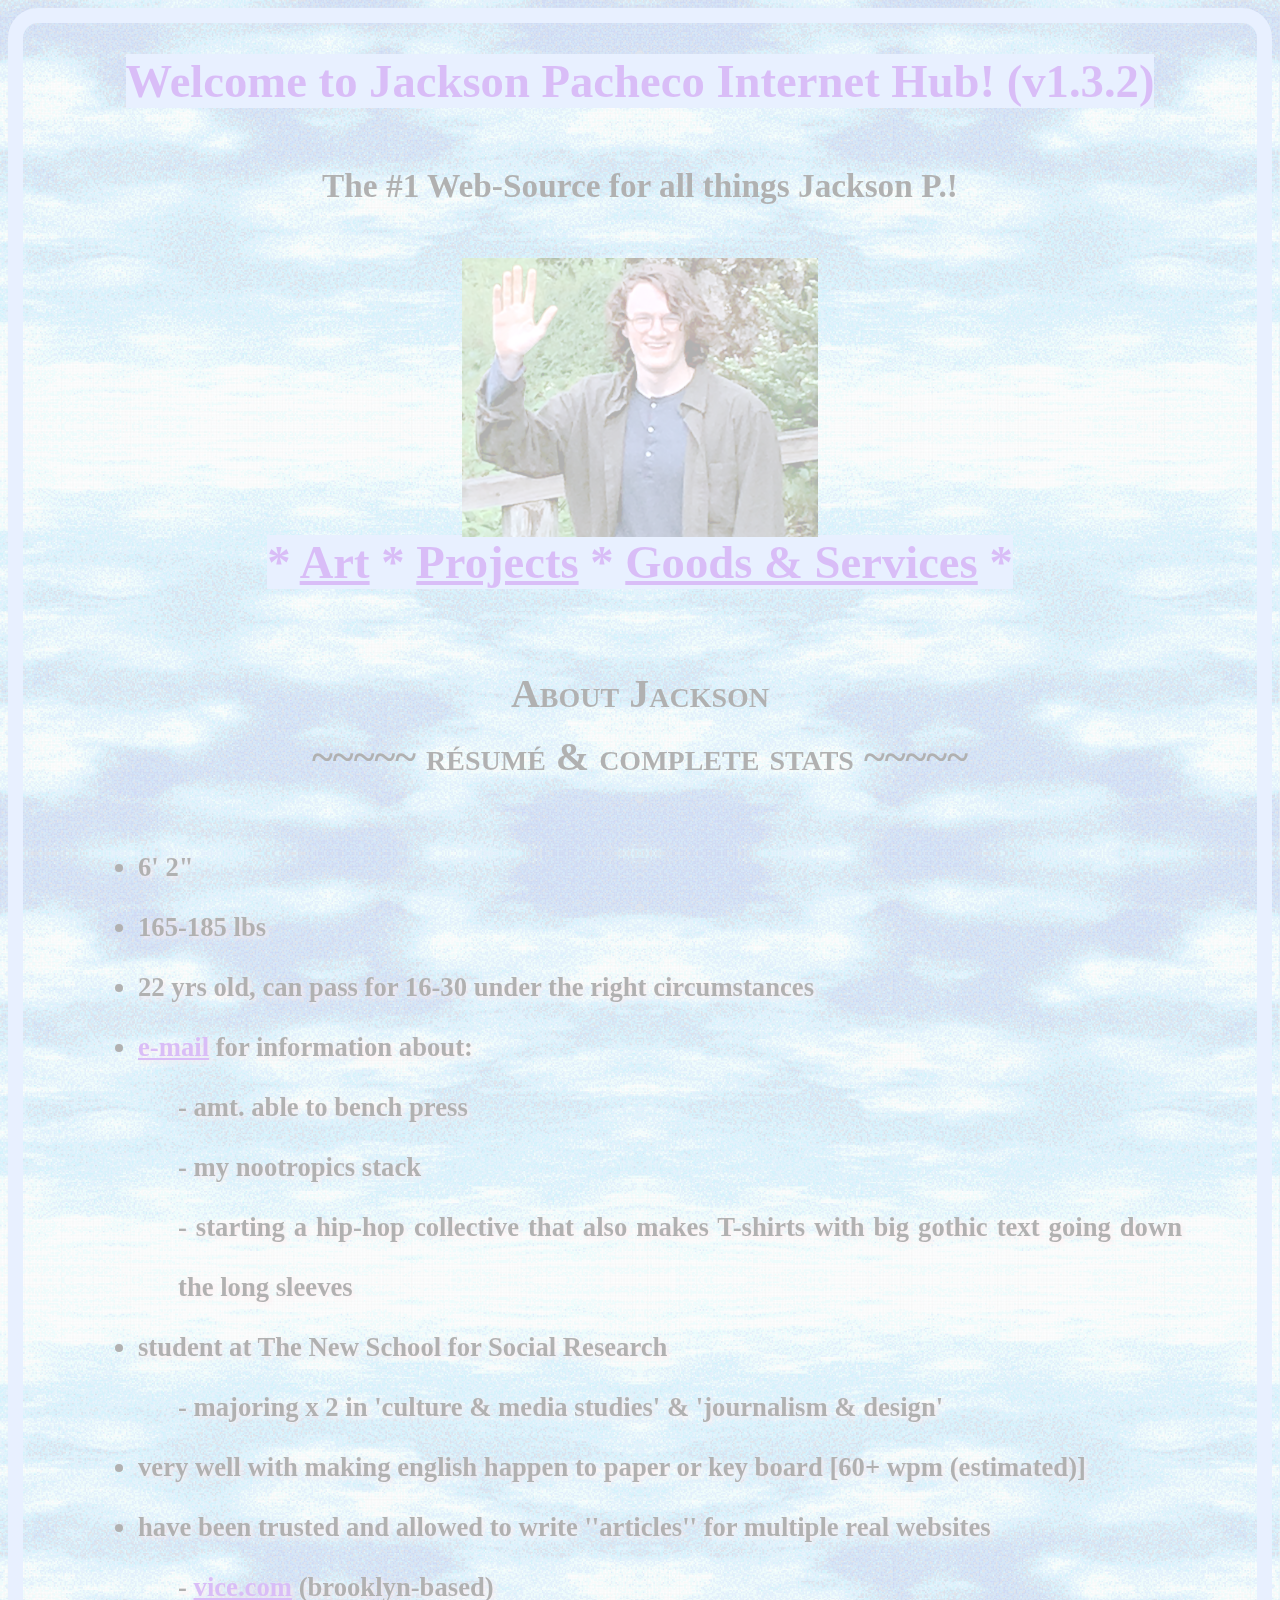
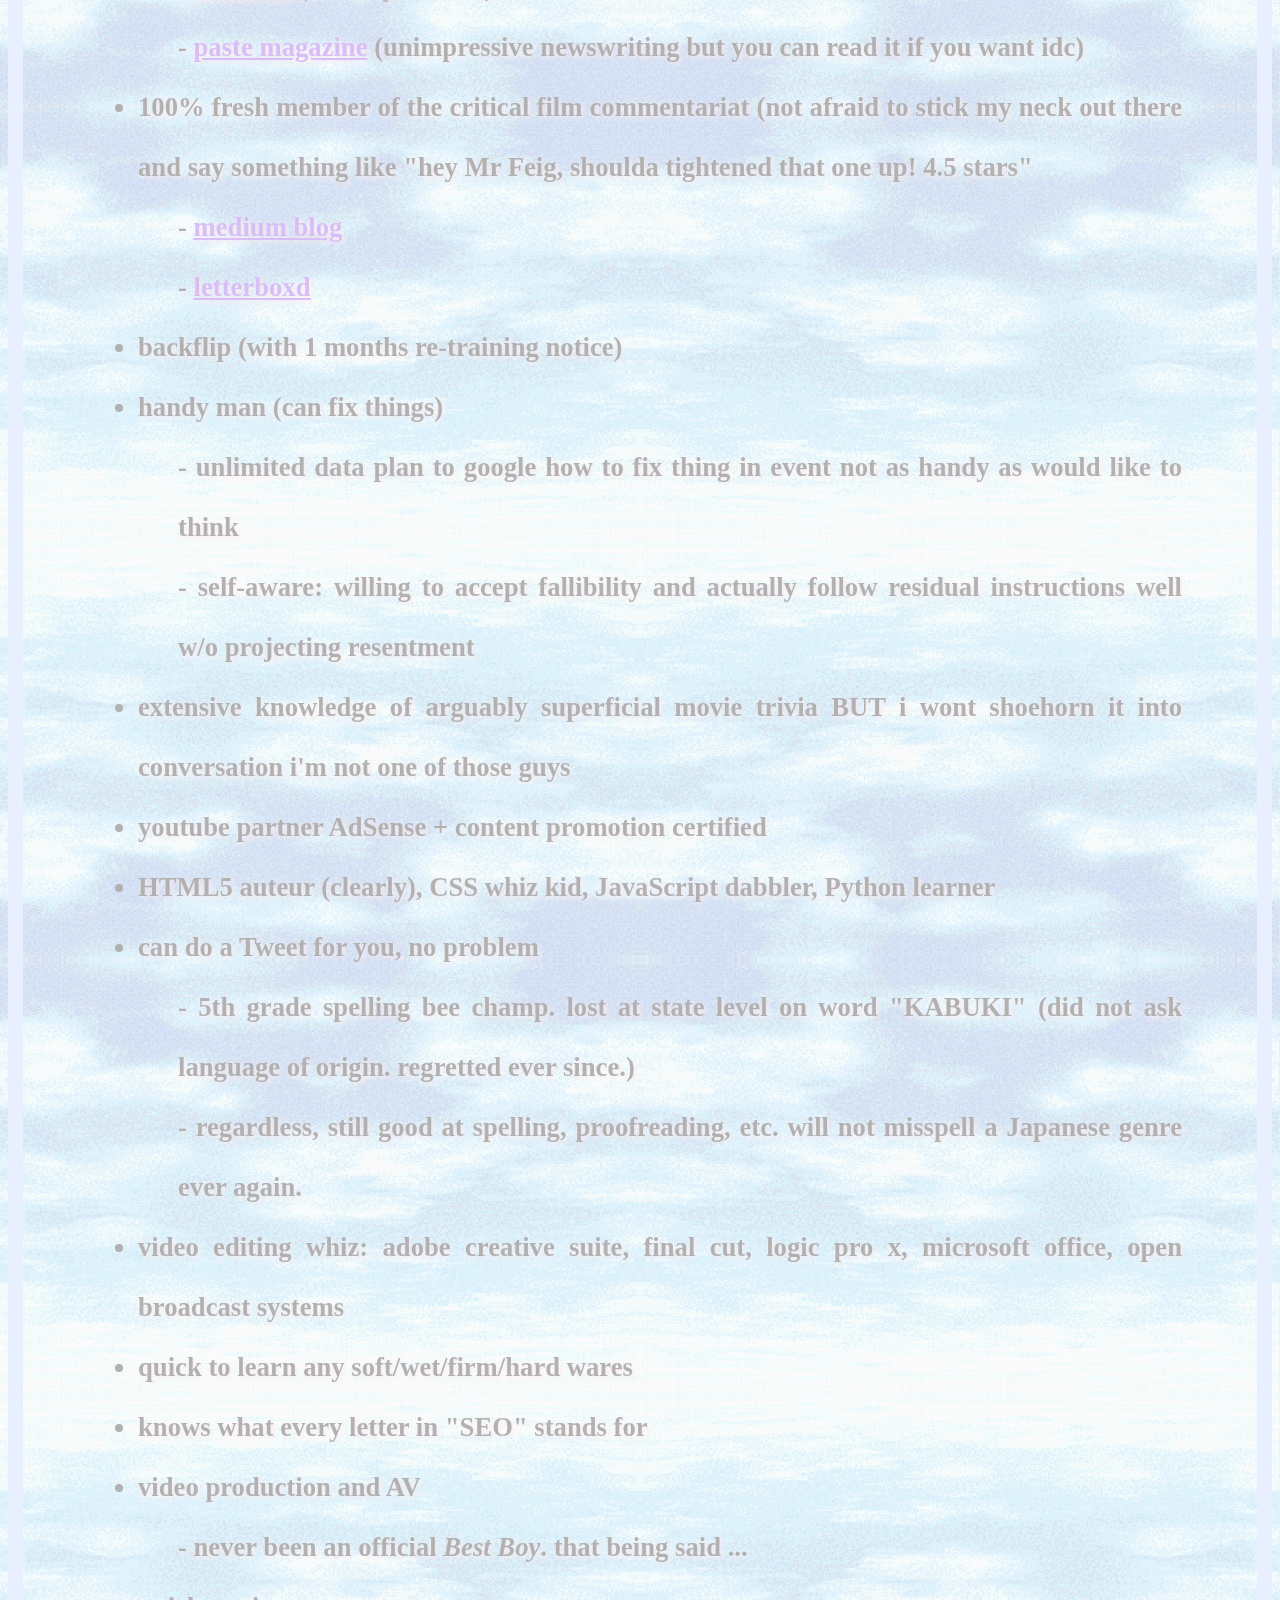
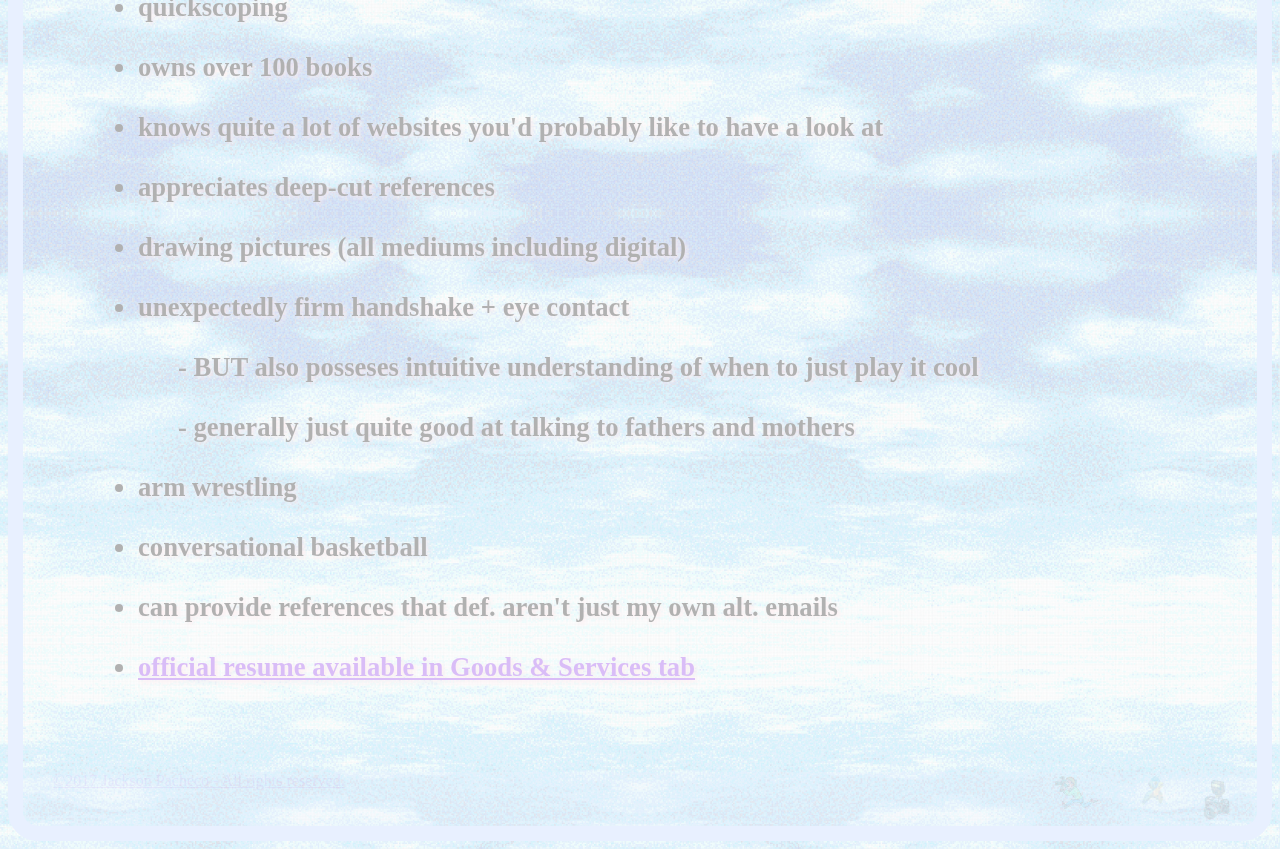
==== index.html @ 46c0e5d9 "Update index.html" ====
<!DOCTYPE html>


<html>
  <head>
    <meta charset="utf-8">
    <title>radjack.biz</title>
      <link rel="stylesheet" href="style.css">
      <link rel="shortcut icon" href="favicon.ico">
  </head>


  <body>
  <center>
	<div class="intro"><h1>Welcome to Jackson Pacheco Internet Hub! (v1.3.2)</h1></div>
	<div class="wave"> <h2>The #1 Web-Source for all things Jackson P.!</h2></div>
	<div class="wrapper">	
    	<div class="body"> <img src="body.png" width="30%"> </div>
		<div class="arm"> <img src="arm.png" width="8%"> </div>
	</div>
    <div class="menu"><h3>* <a href="art.html">Art</a> * <a href="projects.html">Projects</a> * <a href="downloadables.html">Goods & Services</a> *</h3></div>
	<h4>About Jackson</h4>
	<h4>~~~~~ résumé & complete stats ~~~~~</h4>
</center>

<center><ul>
  <div class="breathe">  
  <li>6' 2"</li>
  <li>165-185 lbs</li>
  <li>22 yrs old, can pass for 16-30 under the right circumstances</li>
  <li><a href="mailto:jackson@drawingsofstuff.com?subject=Bench Press / Nootropics / Collective">e-mail</a> for information about:</li>
       <ol>- amt. able to bench press</ol>
       <ol>- my nootropics stack</ol>
       <ol>- starting a hip-hop collective that also makes T-shirts with big gothic text going down the long sleeves</ol>
  <li>student at The New School for Social Research</li>
       <ol>- majoring x 2 in 'culture & media studies' & 'journalism & design'</ol>
  <li>very well with making english happen to paper or key board [60+ wpm (estimated)]</li>
  <li>have been trusted and allowed to write ''articles'' for multiple real websites</li>
       <ol>- <a href="https://www.vice.com/en_us/article/qvgxzd/yelps-horniest-most-prolific-reviewer-is-a-jacked-foot-worshipper-named-fox-e">vice.com</a> (brooklyn-based)</ol>
       <ol>- <a href="https://www.pastemagazine.com/search?t=jackson%20pacheco">paste magazine</a> (unimpressive newswriting but you can read it if you want idc)</ol>
  <li>100% fresh member of the critical film commentariat (not afraid to stick my neck out there and say something like "hey Mr Feig, shoulda tightened that one up! 4.5 stars"</li>
       <ol>- <a href="https://medium.com/@pachj048">medium blog</a> </ol>
       <ol>- <a href="https://letterboxd.com/xX_niceguy_Xx/">letterboxd</a> </ol>
  <li>backflip (with 1 months re-training notice)</li>
  <li>handy man (can fix things)</li>
       <ol>- unlimited data plan to google how to fix thing in event not as handy as would like to think</ol>
       <ol>- self-aware: willing to accept fallibility and actually follow residual instructions well w/o projecting resentment</ol>
  <li>extensive knowledge of arguably superficial movie trivia BUT i wont shoehorn it into conversation i'm not one of those guys</li>
  <li>youtube partner AdSense + content promotion certified</li>
  <li>HTML5 auteur (clearly), CSS whiz kid, JavaScript dabbler, Python learner</li>
  <li>can do a Tweet for you, no problem</li>
       <ol>- 5th grade spelling bee champ. lost at state level on word "KABUKI" (did not ask language of origin. regretted ever since.)</ol>
       <ol>- regardless, still good at spelling, proofreading, etc. will not misspell a Japanese genre ever again.</ol>
  <li>video editing whiz: adobe creative suite, final cut, logic pro x, microsoft office, open broadcast systems</li>
  <li>quick to learn any soft/wet/firm/hard wares</li>
  <li>knows what every letter in "SEO" stands for</li>
  <li>video production and AV</li>
       <ol>- never been an official <i>Best Boy</i>. that being said ...</ol>
  <li>quickscoping</li>
  <li>owns over 100 books</li>
  <li>knows quite a lot of websites you'd probably like to have a look at</li>
  <li>appreciates deep-cut references</li>
  <li>drawing pictures (all mediums including digital)</li>
  <li>unexpectedly firm handshake + eye contact</li>
       <ol>  - BUT also posseses intuitive understanding of when to just play it cool</ol>
       <ol>  - generally just quite good at talking to fathers and mothers</ol>
  <li>arm wrestling</li> 
  <li>conversational basketball</li>
  <li>can provide references that def. aren't just my own alt. emails</li>
  <li><a href="downloadables.html">official resume available in Goods & Services tab</a></li>
</div>

</ul></center>

<div class="navbar">
  <div class="copyright"><a href="http://hirealawyer.findlaw.com/do-you-need-a-lawyer/before-you-sue-10-things-to-think-about.html"> ©2017 Jackson Pacheco - All rights reserved.</a></div>
  <div class="social"><a href="https://www.youtube.com/channel/UC484iR-kmB6mDARSR7ySXoA/videos"><img src="youtube.gif" width="50px"></a>
  <div class="social"><a href="https://twitter.com/packsonjacheco"><img src="twitter.gif" width="50px"></a>
  <div class="social"><a href="https://www.instagram.com/pacsunjacheco/"><img src="instagram.gif" width="50px"></a>
</div>


</body>






</html>
---- style.css ----
body {
  cursor: url('jackson.gif'), default;
  border: 15px solid #b5d1ff;
  border-radius: 30px;
}


h1{
  font-family: fantasy;
  font-size: 35pt;
  background-color: #b5d1ff;
  color: #8529e8;
}

li, ol{
	font-family: fantasy;
	font-weight: bold;
	font-size: 20pt;
	line-height: 60px;
	text-shadow: 2px 2px 5px pink;

}

.intro{
  display: inline-block;
  animation-timing-function: linear;
  animation-name: wave;
  animation-duration: 1s;
  animation-direction: alternate;
  animation-iteration-count: infinite;
}

h2{
  font-family: cursive;
  font-size: 25pt;
  font-color: #FFFFFF;
}

a{
	color: #8529e8
}

.wrapper{
	position: relative;
	margin: 2%;
}

.body{
    position: absolute;
    margin: auto;
    top:0;
    right:0;
    bottom:0;
    left:0;
}

.arm{
	transform-origin: center bottom;
    position: relative;
    margin: auto;
    top:0;
    right:0;
    bottom:0;
    left:-10.5%;
    animation-timing-function: linear;
  	animation-name: hello;
  	animation-duration: 1s;
  	animation-direction: reverse;
  	animation-iteration-count: infinite;
}



@keyframes hello {
  	25% {transform: rotate(-15deg); }
	50% {transform: rotate(0deg); }
	75% {transform: rotate(15deg); }
	100% {transform: rotate(0deg); }
}
}


@keyframes welcome {
  from{margin-left: 0px;}
20%{opacity: 25;}
50%{transform: rotate(-5deg); background-color: #bafdff;}
}

.menu{
  display: inline-block;
  animation-timing-function: linear;
  animation-name: paragraph;
  animation-duration: 1s;
  animation-direction: alternate;
  animation-iteration-count: infinite;
}

h4{
  font-family: cursive;
  font-variant: small-caps;
  font-size: 30pt;
  font-weight: bolder;
  line-height: 10px;

}

h3{
	font-family: fantasy;
  font-size: 35pt;
  background-color: #b5d1ff;
  color: #8529e8;
}

.breathe{
  animation-timing-function: cubic-bezier();
  animation-name: list;
  animation-duration: 15s;
  animation-direction: reverse;
  animation-iteration-count: infinite;
}

ul {
               font-size: 30px;
               font-style: bold, italic;
               font-family: inherit;
               margin:75px;
               padding:-125px;
               text-align: justify;
               list-style-image:: url('loader.gif');

           }
           ul  li {
               padding: 0px 0px;
           }



.wave{
  animation-timing-function: cubic-bezier();
  display: inline-block;
  animation-name: wave;
  animation-duration: 4s;
  animation-direction: alternate-reverse;
  animation-iteration-count: infinite;
}

@keyframes wave{
  to{
    margin-right: 50px
  }
  from{
    margin-left: 50px;
}
}

.overlap
{
  animation-timing-function: cubic-bezier();
  animation-name: toms;
  animation-duration: 4s;
  animation-direction: alternate-reverse;
  animation-iteration-count: infinite;
  width: 700px;
  height: 250px;
  position: absolute;
  top: 255px;
  left: 345px;
  opacity: 45%;
}

html {
    background: url(mosaic.jpg);
    background-size: 100%;
    opacity: 30%
  }

@keyframes paragraph {
  from{
    margin-left: 0px;
  }

50%{
  transform: rotate(2deg);;
}
}

@keyframes list {
50%{
  transform: rotate(1deg);
}
}

@keyframes toms {
  to{
    margin-right: 52px
  }

  from{
    margin-left: 52px;
  }

20% {
  opacity: 50;
}

50%{
  transform: rotate(5deg);
}
}

#man {
  position: absolute;
  top:400px;
  left:800px;
  animation-name: man;
  animation-duration: 5s;
  animation-iteration-count: infinite;
}

@keyframes man {
  to{
    right:400px;
    top:80px;
    opacity:0;
  }
}



.navbar {
  background-color: #b5d1ff;
    overflow: hidden;
    position: relative;
    bottom: 0;
    width: 100%;
    opacity: 25%;
    font-family: cursive;
}

.copyright{
	margin-left: 30px;
	float: left;
}

.social{
	float: right;
	margin-right: 5px;
	margin-left: 20px;
}
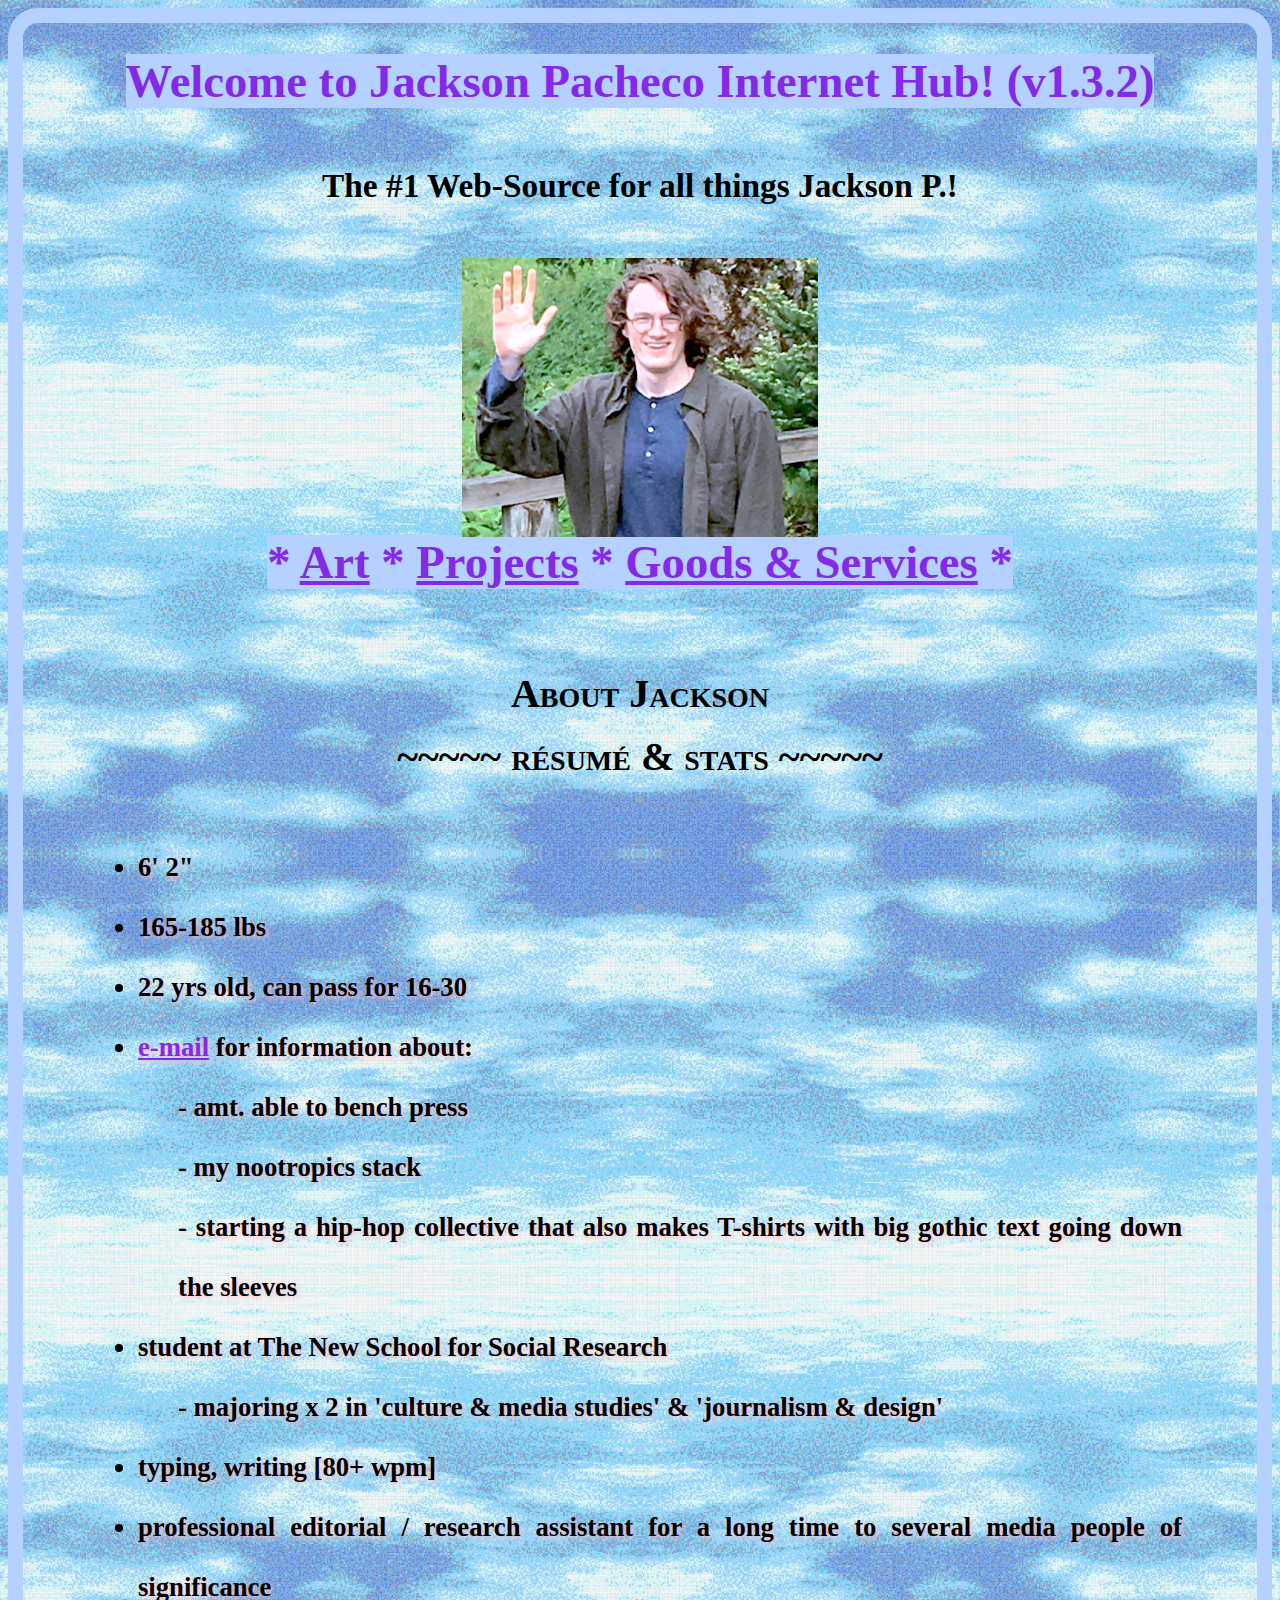
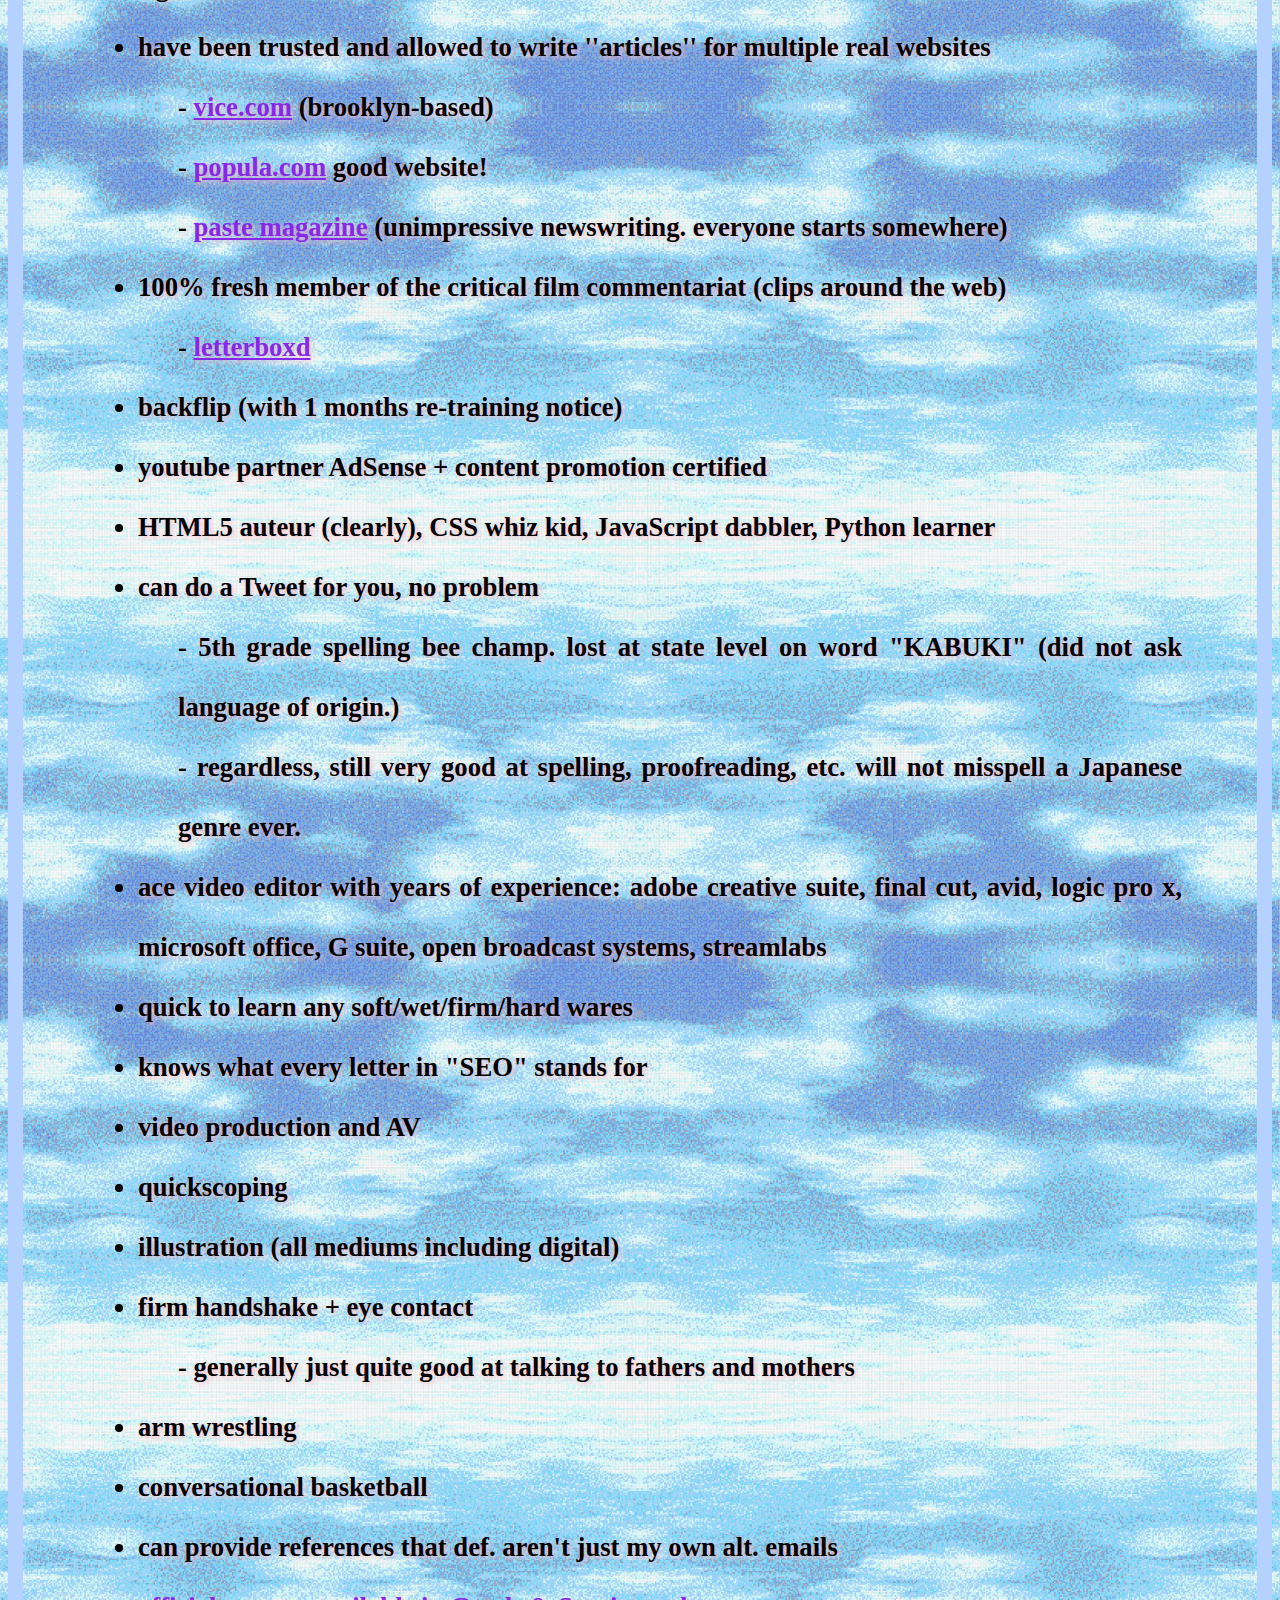
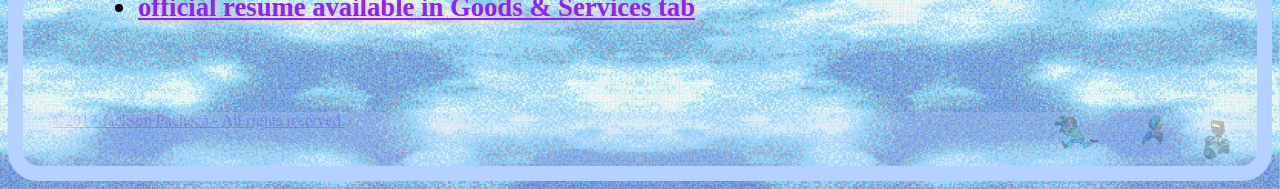
==== commit bb0dccd0: "Update index.html" ====
--- a/index.html
+++ b/index.html
@@ -20,50 +20,42 @@
 	</div>
     <div class="menu"><h3>* <a href="art.html">Art</a> * <a href="projects.html">Projects</a> * <a href="downloadables.html">Goods & Services</a> *</h3></div>
 	<h4>About Jackson</h4>
-	<h4>~~~~~ résumé & complete stats ~~~~~</h4>
+	<h4>~~~~~ résumé & stats ~~~~~</h4>
 </center>
 
 <center><ul>
   <div class="breathe">  
   <li>6' 2"</li>
   <li>165-185 lbs</li>
-  <li>22 yrs old, can pass for 16-30 under the right circumstances</li>
-  <li><a href="mailto:jackson@drawingsofstuff.com?subject=Bench Press / Nootropics / Collective">e-mail</a> for information about:</li>
+  <li>22 yrs old, can pass for 16-30 </li>
+  <li><a href="mailto:j.page.pacheco@gmail.com?subject=Bench Press / Nootropics / Collective">e-mail</a> for information about:</li>
        <ol>- amt. able to bench press</ol>
        <ol>- my nootropics stack</ol>
-       <ol>- starting a hip-hop collective that also makes T-shirts with big gothic text going down the long sleeves</ol>
+       <ol>- starting a hip-hop collective that also makes T-shirts with big gothic text going down the sleeves</ol>
   <li>student at The New School for Social Research</li>
        <ol>- majoring x 2 in 'culture & media studies' & 'journalism & design'</ol>
-  <li>very well with making english happen to paper or key board [60+ wpm (estimated)]</li>
+  <li> typing, writing [80+ wpm]</li>
+  <li>professional editorial / research assistant for a long time to several media people of significance </li>
   <li>have been trusted and allowed to write ''articles'' for multiple real websites</li>
        <ol>- <a href="https://www.vice.com/en_us/article/qvgxzd/yelps-horniest-most-prolific-reviewer-is-a-jacked-foot-worshipper-named-fox-e">vice.com</a> (brooklyn-based)</ol>
-       <ol>- <a href="https://www.pastemagazine.com/search?t=jackson%20pacheco">paste magazine</a> (unimpressive newswriting but you can read it if you want idc)</ol>
-  <li>100% fresh member of the critical film commentariat (not afraid to stick my neck out there and say something like "hey Mr Feig, shoulda tightened that one up! 4.5 stars"</li>
-       <ol>- <a href="https://medium.com/@pachj048">medium blog</a> </ol>
+	<ol>- <a href="https://popula.com/author/jackson-pacheco/">popula.com</a> good website!</ol>
+       <ol>- <a href="https://www.pastemagazine.com/search?t=jackson%20pacheco">paste magazine</a> (unimpressive newswriting. everyone starts somewhere)</ol>
+  <li>100% fresh member of the critical film commentariat (clips around the web) </li>
        <ol>- <a href="https://letterboxd.com/xX_niceguy_Xx/">letterboxd</a> </ol>
   <li>backflip (with 1 months re-training notice)</li>
-  <li>handy man (can fix things)</li>
-       <ol>- unlimited data plan to google how to fix thing in event not as handy as would like to think</ol>
-       <ol>- self-aware: willing to accept fallibility and actually follow residual instructions well w/o projecting resentment</ol>
-  <li>extensive knowledge of arguably superficial movie trivia BUT i wont shoehorn it into conversation i'm not one of those guys</li>
   <li>youtube partner AdSense + content promotion certified</li>
   <li>HTML5 auteur (clearly), CSS whiz kid, JavaScript dabbler, Python learner</li>
   <li>can do a Tweet for you, no problem</li>
-       <ol>- 5th grade spelling bee champ. lost at state level on word "KABUKI" (did not ask language of origin. regretted ever since.)</ol>
-       <ol>- regardless, still good at spelling, proofreading, etc. will not misspell a Japanese genre ever again.</ol>
-  <li>video editing whiz: adobe creative suite, final cut, logic pro x, microsoft office, open broadcast systems</li>
+       <ol>- 5th grade spelling bee champ. lost at state level on word "KABUKI" (did not ask language of origin.)</ol>
+       <ol>- regardless, still very good at spelling, proofreading, etc. will not misspell a Japanese genre ever.</ol>
+  <li>ace video editor with years of experience: adobe creative suite, final cut, avid, logic pro x, microsoft office, G suite, open broadcast systems, streamlabs</li>
   <li>quick to learn any soft/wet/firm/hard wares</li>
   <li>knows what every letter in "SEO" stands for</li>
   <li>video production and AV</li>
-       <ol>- never been an official <i>Best Boy</i>. that being said ...</ol>
   <li>quickscoping</li>
-  <li>owns over 100 books</li>
-  <li>knows quite a lot of websites you'd probably like to have a look at</li>
-  <li>appreciates deep-cut references</li>
-  <li>drawing pictures (all mediums including digital)</li>
-  <li>unexpectedly firm handshake + eye contact</li>
-       <ol>  - BUT also posseses intuitive understanding of when to just play it cool</ol>
-       <ol>  - generally just quite good at talking to fathers and mothers</ol>
+  <li>illustration (all mediums including digital)</li>
+  <li>firm handshake + eye contact</li>
+	  <ol>  - generally just quite good at talking to fathers and mothers</ol>
   <li>arm wrestling</li> 
   <li>conversational basketball</li>
   <li>can provide references that def. aren't just my own alt. emails</li>
--- a/style.css
+++ b/style.css
@@ -171,7 +171,7 @@
 html {
     background: url(mosaic.jpg);
     background-size: 100%;
-    opacity: 30%
+    opacity: 100%
   }
 
 @keyframes paragraph {
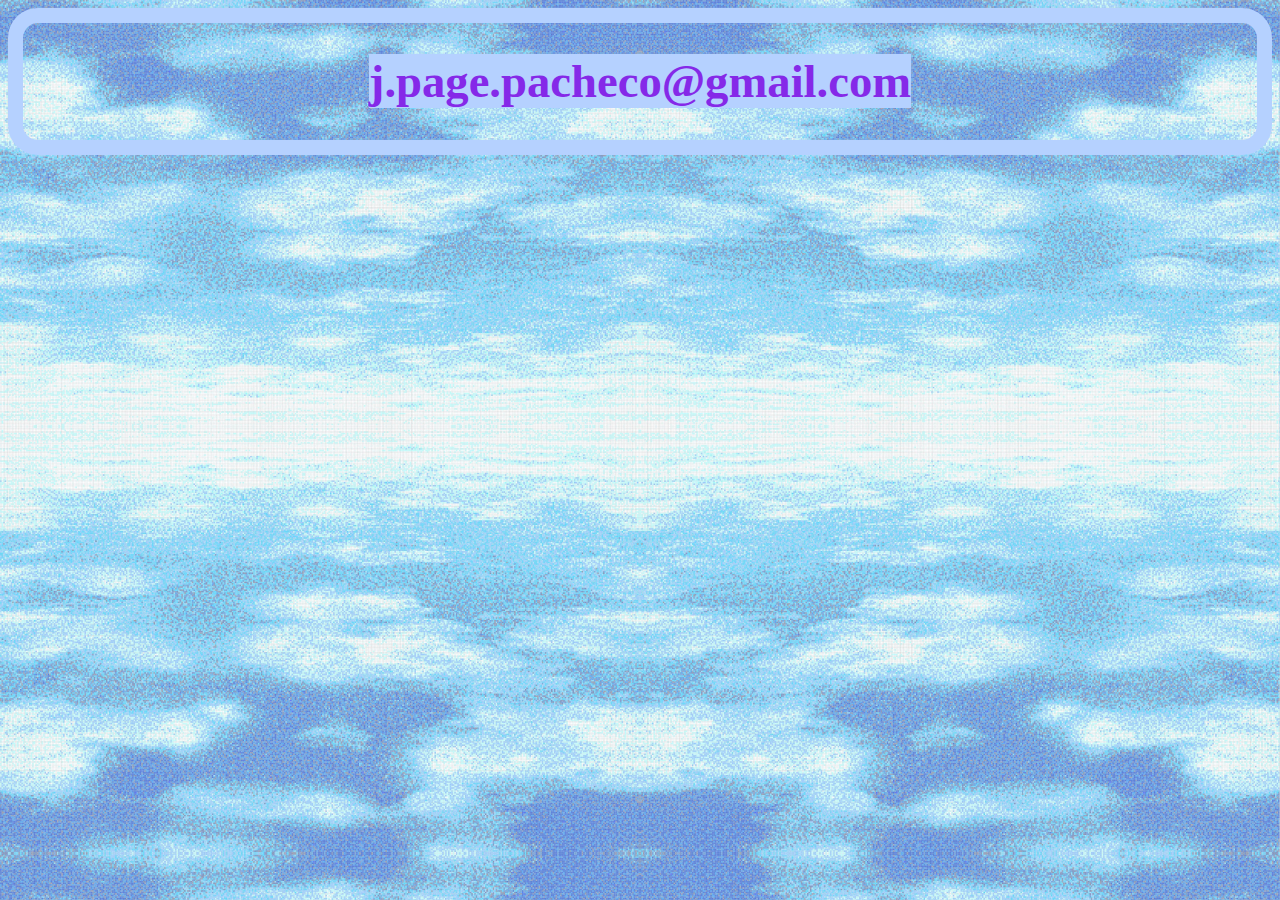
==== commit a71f008e: "Add files via upload" ====
--- a/index.html
+++ b/index.html
@@ -1,82 +1,29 @@
-<!DOCTYPE html>
-
-
-<html>
-  <head>
-    <meta charset="utf-8">
-    <title>radjack.biz</title>
-      <link rel="stylesheet" href="style.css">
-      <link rel="shortcut icon" href="favicon.ico">
-  </head>
-
-
-  <body>
-  <center>
-	<div class="intro"><h1>Welcome to Jackson Pacheco Internet Hub! (v1.3.2)</h1></div>
-	<div class="wave"> <h2>The #1 Web-Source for all things Jackson P.!</h2></div>
-	<div class="wrapper">	
-    	<div class="body"> <img src="body.png" width="30%"> </div>
-		<div class="arm"> <img src="arm.png" width="8%"> </div>
-	</div>
-    <div class="menu"><h3>* <a href="art.html">Art</a> * <a href="projects.html">Projects</a> * <a href="downloadables.html">Goods & Services</a> *</h3></div>
-	<h4>About Jackson</h4>
-	<h4>~~~~~ résumé & stats ~~~~~</h4>
-</center>
-
-<center><ul>
-  <div class="breathe">  
-  <li>6' 2"</li>
-  <li>165-185 lbs</li>
-  <li>22 yrs old, can pass for 16-30 </li>
-  <li><a href="mailto:j.page.pacheco@gmail.com?subject=Bench Press / Nootropics / Collective">e-mail</a> for information about:</li>
-       <ol>- amt. able to bench press</ol>
-       <ol>- my nootropics stack</ol>
-       <ol>- starting a hip-hop collective that also makes T-shirts with big gothic text going down the sleeves</ol>
-  <li>student at The New School for Social Research</li>
-       <ol>- majoring x 2 in 'culture & media studies' & 'journalism & design'</ol>
-  <li> typing, writing [80+ wpm]</li>
-  <li>professional editorial / research assistant for a long time to several media people of significance </li>
-  <li>have been trusted and allowed to write ''articles'' for multiple real websites</li>
-       <ol>- <a href="https://www.vice.com/en_us/article/qvgxzd/yelps-horniest-most-prolific-reviewer-is-a-jacked-foot-worshipper-named-fox-e">vice.com</a> (brooklyn-based)</ol>
-	<ol>- <a href="https://popula.com/author/jackson-pacheco/">popula.com</a> good website!</ol>
-       <ol>- <a href="https://www.pastemagazine.com/search?t=jackson%20pacheco">paste magazine</a> (unimpressive newswriting. everyone starts somewhere)</ol>
-  <li>100% fresh member of the critical film commentariat (clips around the web) </li>
-       <ol>- <a href="https://letterboxd.com/xX_niceguy_Xx/">letterboxd</a> </ol>
-  <li>backflip (with 1 months re-training notice)</li>
-  <li>youtube partner AdSense + content promotion certified</li>
-  <li>HTML5 auteur (clearly), CSS whiz kid, JavaScript dabbler, Python learner</li>
-  <li>can do a Tweet for you, no problem</li>
-       <ol>- 5th grade spelling bee champ. lost at state level on word "KABUKI" (did not ask language of origin.)</ol>
-       <ol>- regardless, still very good at spelling, proofreading, etc. will not misspell a Japanese genre ever.</ol>
-  <li>ace video editor with years of experience: adobe creative suite, final cut, avid, logic pro x, microsoft office, G suite, open broadcast systems, streamlabs</li>
-  <li>quick to learn any soft/wet/firm/hard wares</li>
-  <li>knows what every letter in "SEO" stands for</li>
-  <li>video production and AV</li>
-  <li>quickscoping</li>
-  <li>illustration (all mediums including digital)</li>
-  <li>firm handshake + eye contact</li>
-	  <ol>  - generally just quite good at talking to fathers and mothers</ol>
-  <li>arm wrestling</li> 
-  <li>conversational basketball</li>
-  <li>can provide references that def. aren't just my own alt. emails</li>
-  <li><a href="downloadables.html">official resume available in Goods & Services tab</a></li>
-</div>
-
-</ul></center>
-
-<div class="navbar">
-  <div class="copyright"><a href="http://hirealawyer.findlaw.com/do-you-need-a-lawyer/before-you-sue-10-things-to-think-about.html"> ©2017 Jackson Pacheco - All rights reserved.</a></div>
-  <div class="social"><a href="https://www.youtube.com/channel/UC484iR-kmB6mDARSR7ySXoA/videos"><img src="youtube.gif" width="50px"></a>
-  <div class="social"><a href="https://twitter.com/packsonjacheco"><img src="twitter.gif" width="50px"></a>
-  <div class="social"><a href="https://www.instagram.com/pacsunjacheco/"><img src="instagram.gif" width="50px"></a>
-</div>
-
-
-</body>
-
-
-
-
-
-
-</html>
+<!DOCTYPE html>
+
+
+<html>
+  <head>
+    <meta charset="utf-8">
+    <title>jackson pacheco</title>
+      <link rel="stylesheet" href="style.css">
+      <link rel="shortcut icon" href="favicon.ico">
+      <script type="text/javascript">
+</script>
+  </head>
+
+
+  <body>
+  <center>
+	<div class="intro"><h1>j.page.pacheco@gmail.com</h1></div>
+
+
+</center>
+
+</body>
+
+
+
+
+
+
+</html> 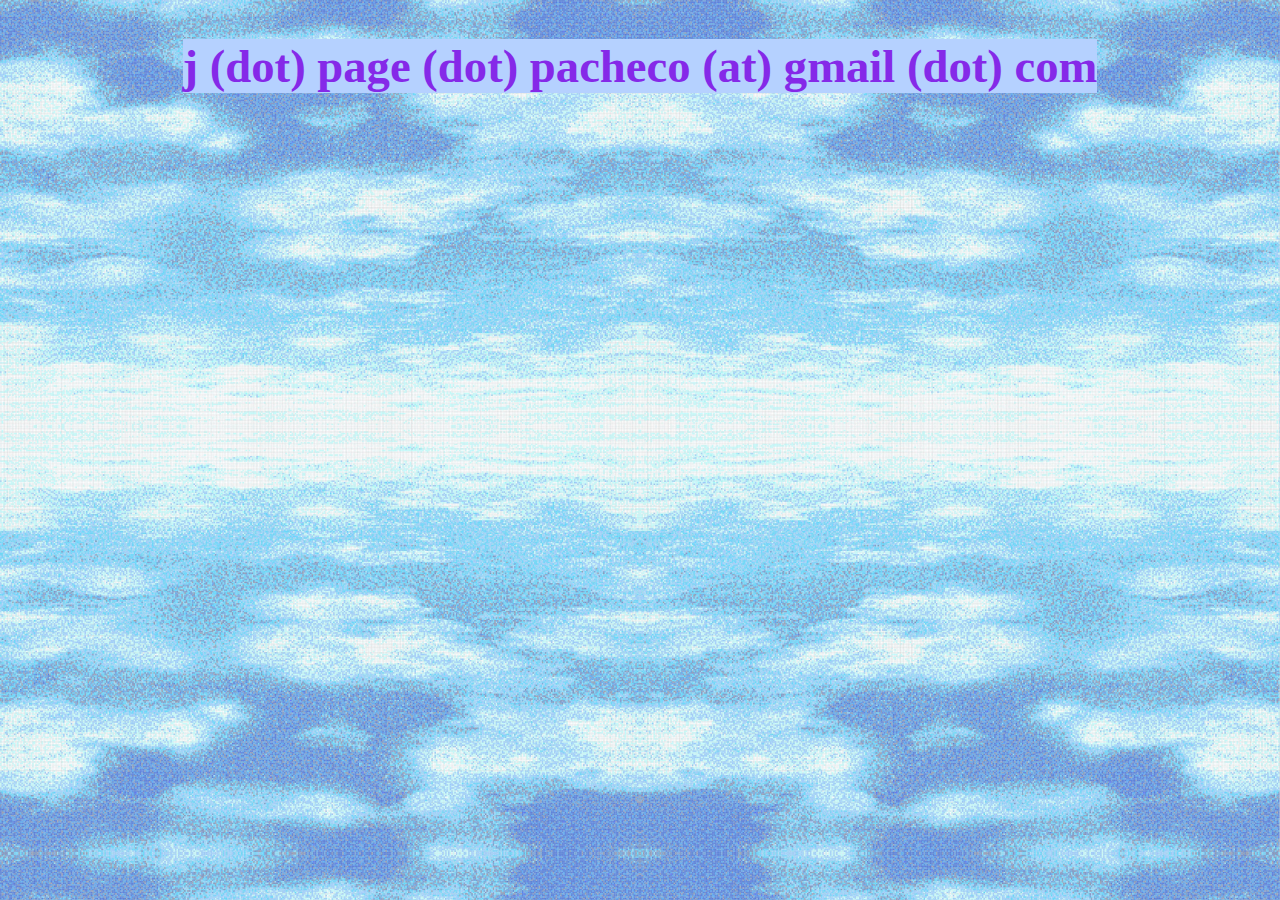
==== commit 4dd153bd: "Update index.html" ====
--- a/index.html
+++ b/index.html
@@ -14,7 +14,7 @@
 
   <body>
   <center>
-	<div class="intro"><h1>j.page.pacheco@gmail.com</h1></div>
+	<div class="intro"><h1>j (dot) page (dot) pacheco (at) gmail (dot) com</h1></div>
 
 
 </center>
@@ -26,4 +26,4 @@
 
 
 
-</html> +</html> 
--- a/style.css
+++ b/style.css
@@ -1,255 +1,247 @@
-body {
-  cursor: url('jackson.gif'), default;
-  border: 15px solid #b5d1ff;
-  border-radius: 30px;
-}
-
-
-h1{
-  font-family: fantasy;
-  font-size: 35pt;
-  background-color: #b5d1ff;
-  color: #8529e8;
-}
-
-li, ol{
-	font-family: fantasy;
-	font-weight: bold;
-	font-size: 20pt;
-	line-height: 60px;
-	text-shadow: 2px 2px 5px pink;
-
-}
-
-.intro{
-  display: inline-block;
-  animation-timing-function: linear;
-  animation-name: wave;
-  animation-duration: 1s;
-  animation-direction: alternate;
-  animation-iteration-count: infinite;
-}
-
-h2{
-  font-family: cursive;
-  font-size: 25pt;
-  font-color: #FFFFFF;
-}
-
-a{
-	color: #8529e8
-}
-
-.wrapper{
-	position: relative;
-	margin: 2%;
-}
-
-.body{
-    position: absolute;
-    margin: auto;
-    top:0;
-    right:0;
-    bottom:0;
-    left:0;
-}
-
-.arm{
-	transform-origin: center bottom;
-    position: relative;
-    margin: auto;
-    top:0;
-    right:0;
-    bottom:0;
-    left:-10.5%;
-    animation-timing-function: linear;
-  	animation-name: hello;
-  	animation-duration: 1s;
-  	animation-direction: reverse;
-  	animation-iteration-count: infinite;
-}
-
-
-
-@keyframes hello {
-  	25% {transform: rotate(-15deg); }
-	50% {transform: rotate(0deg); }
-	75% {transform: rotate(15deg); }
-	100% {transform: rotate(0deg); }
-}
-}
-
-
-@keyframes welcome {
-  from{margin-left: 0px;}
-20%{opacity: 25;}
-50%{transform: rotate(-5deg); background-color: #bafdff;}
-}
-
-.menu{
-  display: inline-block;
-  animation-timing-function: linear;
-  animation-name: paragraph;
-  animation-duration: 1s;
-  animation-direction: alternate;
-  animation-iteration-count: infinite;
-}
-
-h4{
-  font-family: cursive;
-  font-variant: small-caps;
-  font-size: 30pt;
-  font-weight: bolder;
-  line-height: 10px;
-
-}
-
-h3{
-	font-family: fantasy;
-  font-size: 35pt;
-  background-color: #b5d1ff;
-  color: #8529e8;
-}
-
-.breathe{
-  animation-timing-function: cubic-bezier();
-  animation-name: list;
-  animation-duration: 15s;
-  animation-direction: reverse;
-  animation-iteration-count: infinite;
-}
-
-ul {
-               font-size: 30px;
-               font-style: bold, italic;
-               font-family: inherit;
-               margin:75px;
-               padding:-125px;
-               text-align: justify;
-               list-style-image:: url('loader.gif');
-
-           }
-           ul  li {
-               padding: 0px 0px;
-           }
-
-
-
-.wave{
-  animation-timing-function: cubic-bezier();
-  display: inline-block;
-  animation-name: wave;
-  animation-duration: 4s;
-  animation-direction: alternate-reverse;
-  animation-iteration-count: infinite;
-}
-
-@keyframes wave{
-  to{
-    margin-right: 50px
-  }
-  from{
-    margin-left: 50px;
-}
-}
-
-.overlap
-{
-  animation-timing-function: cubic-bezier();
-  animation-name: toms;
-  animation-duration: 4s;
-  animation-direction: alternate-reverse;
-  animation-iteration-count: infinite;
-  width: 700px;
-  height: 250px;
-  position: absolute;
-  top: 255px;
-  left: 345px;
-  opacity: 45%;
-}
-
-html {
-    background: url(mosaic.jpg);
-    background-size: 100%;
-    opacity: 100%
-  }
-
-@keyframes paragraph {
-  from{
-    margin-left: 0px;
-  }
-
-50%{
-  transform: rotate(2deg);;
-}
-}
-
-@keyframes list {
-50%{
-  transform: rotate(1deg);
-}
-}
-
-@keyframes toms {
-  to{
-    margin-right: 52px
-  }
-
-  from{
-    margin-left: 52px;
-  }
-
-20% {
-  opacity: 50;
-}
-
-50%{
-  transform: rotate(5deg);
-}
-}
-
-#man {
-  position: absolute;
-  top:400px;
-  left:800px;
-  animation-name: man;
-  animation-duration: 5s;
-  animation-iteration-count: infinite;
-}
-
-@keyframes man {
-  to{
-    right:400px;
-    top:80px;
-    opacity:0;
-  }
-}
-
-
-
-.navbar {
-  background-color: #b5d1ff;
-    overflow: hidden;
-    position: relative;
-    bottom: 0;
-    width: 100%;
-    opacity: 25%;
-    font-family: cursive;
-}
-
-.copyright{
-	margin-left: 30px;
-	float: left;
-}
-
-.social{
-	float: right;
-	margin-right: 5px;
-	margin-left: 20px;
-}
-
-
-
-
-
-
+body {
+
+}
+
+
+h1{
+  font-family: fantasy;
+  font-size: 35pt;
+  background-color: #b5d1ff;
+  color: #8529e8;
+}
+
+li, ol{
+	font-family: fantasy;
+	font-weight: bold;
+	font-size: 20pt;
+	line-height: 60px;
+	text-shadow: 2px 2px 5px pink;
+
+}
+
+.intro{
+  display: inline-block;
+  animation-timing-function: linear;
+  animation-name: wave;
+  animation-duration: 1s;
+  animation-direction: alternate;
+  animation-iteration-count: infinite;
+}
+
+h2{
+  font-family: cursive;
+  font-size: 25pt;
+  font-color: #FFFFFF;
+}
+
+a{
+	color: #8529e8
+}
+
+.wrapper{
+	position: relative;
+	margin: 2%;
+}
+
+.body{
+    position: absolute;
+    margin: auto;
+    top:0;
+    right:0;
+    bottom:0;
+    left:0;
+}
+
+.arm{
+	transform-origin: center bottom;
+    position: relative;
+    margin: auto;
+    top:0;
+    right:0;
+    bottom:0;
+    left:-10.5%;
+    animation-timing-function: linear;
+  	animation-name: hello;
+  	animation-duration: 1s;
+  	animation-direction: reverse;
+  	animation-iteration-count: infinite;
+}
+
+
+
+@keyframes hello {
+  	25% {transform: rotate(-15deg); }
+	50% {transform: rotate(0deg); }
+	75% {transform: rotate(15deg); }
+	100% {transform: rotate(0deg); }
+}
+}
+
+
+@keyframes welcome {
+  from{margin-left: 0px;}
+20%{opacity: 25;}
+50%{transform: rotate(-5deg); background-color: #bafdff;}
+}
+
+.menu{
+  display: inline-block;
+  animation-timing-function: linear;
+  animation-name: paragraph;
+  animation-duration: 1s;
+  animation-direction: alternate;
+  animation-iteration-count: infinite;
+}
+
+h4{
+  font-family: cursive;
+  font-variant: small-caps;
+  font-size: 30pt;
+  font-weight: bolder;
+  line-height: 10px;
+
+}
+
+h3{
+	font-family: fantasy;
+  font-size: 35pt;
+  background-color: #b5d1ff;
+  color: #8529e8;
+}
+
+.breathe{
+  animation-timing-function: cubic-bezier();
+  animation-name: list;
+  animation-duration: 15s;
+  animation-direction: reverse;
+  animation-iteration-count: infinite;
+}
+
+ul {
+               font-size: 30px;
+               font-style: bold, italic;
+               font-family: inherit;
+               margin:75px;
+               padding:-125px;
+               text-align: justify;
+               list-style-image:: url('loader.gif');
+
+           }
+           ul  li {
+               padding: 0px 0px;
+           }
+
+
+
+.wave{
+  animation-timing-function: cubic-bezier();
+  display: inline-block;
+  animation-name: wave;
+  animation-duration: 4s;
+  animation-direction: alternate-reverse;
+  animation-iteration-count: infinite;
+}
+
+@keyframes wave{
+  to{
+    margin-right: 50px
+  }
+  from{
+    margin-left: 50px;
+}
+}
+
+.overlap
+{
+  animation-timing-function: cubic-bezier();
+  animation-name: toms;
+  animation-duration: 4s;
+  animation-direction: alternate-reverse;
+  animation-iteration-count: infinite;
+  width: 700px;
+  height: 250px;
+  position: absolute;
+  top: 255px;
+  left: 345px;
+  opacity: 45%;
+}
+
+html {
+    background: url(mosaic.jpg);
+    background-size: 100%;
+    opacity: 100%
+  }
+
+@keyframes paragraph {
+  from{
+    margin-left: 0px;
+  }
+
+50%{
+  transform: rotate(2deg);;
+}
+}
+
+@keyframes list {
+50%{
+  transform: rotate(1deg);
+}
+}
+
+@keyframes toms {
+  to{
+    margin-right: 52px
+  }
+
+  from{
+    margin-left: 52px;
+  }
+
+20% {
+  opacity: 50;
+}
+
+50%{
+  transform: rotate(5deg);
+}
+}
+
+#man {
+  position: absolute;
+  top:400px;
+  left:800px;
+  animation-name: man;
+  animation-duration: 5s;
+  animation-iteration-count: infinite;
+}
+
+@keyframes man {
+  to{
+    right:400px;
+    top:80px;
+    opacity:0;
+  }
+}
+
+
+
+.navbar {
+  background-color: #b5d1ff;
+    overflow: hidden;
+    position: relative;
+    bottom: 0;
+    width: 100%;
+    opacity: 25%;
+    font-family: cursive;
+}
+
+.copyright{
+	margin-left: 30px;
+	float: left;
+}
+
+.social{
+	float: right;
+	margin-right: 5px;
+	margin-left: 20px;
+}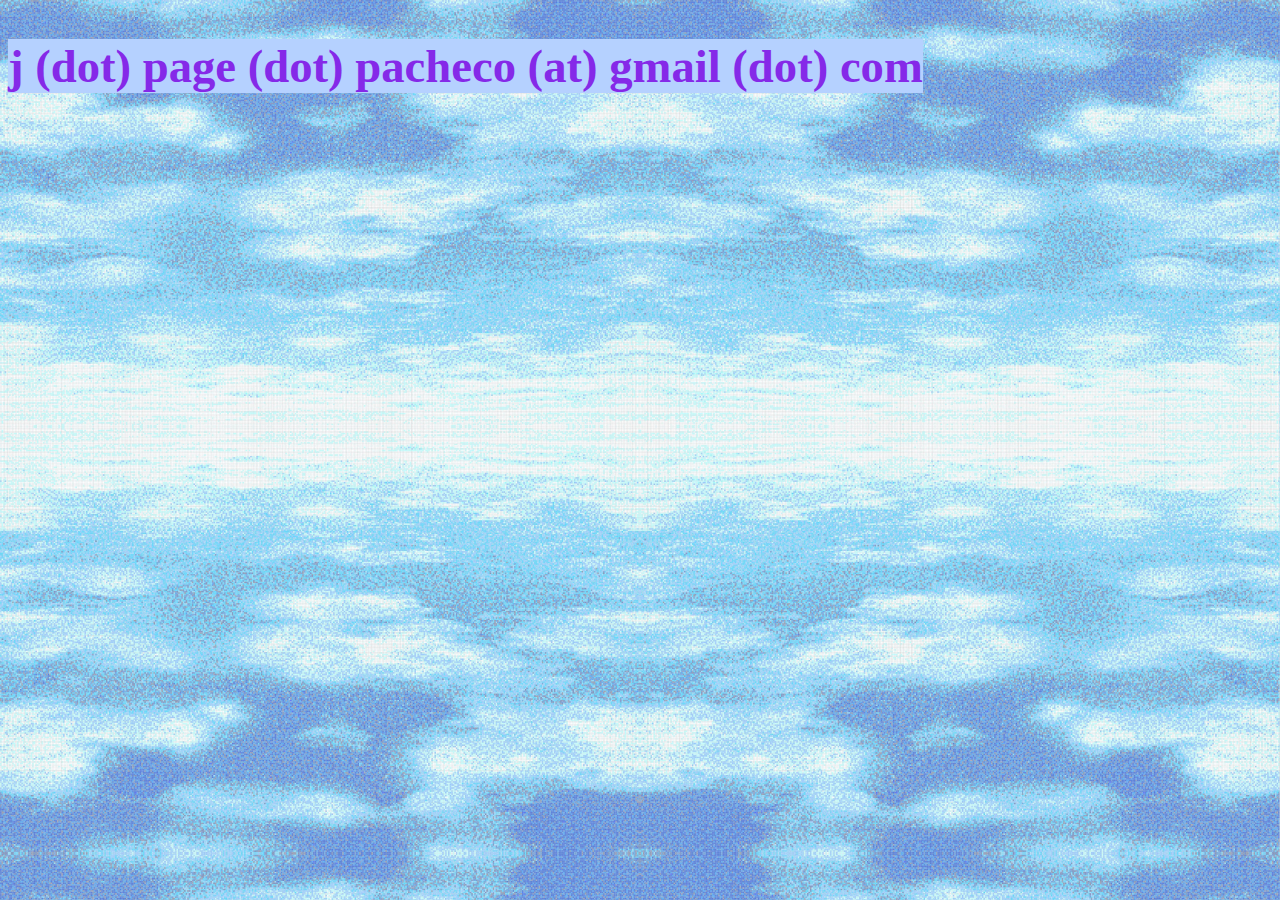
==== commit 7a7743fb: "Update index.html" ====
--- a/index.html
+++ b/index.html
@@ -13,13 +13,8 @@
 
 
   <body>
-  <center>
 	<div class="intro"><h1>j (dot) page (dot) pacheco (at) gmail (dot) com</h1></div>
-
-
-</center>
-
-</body>
+  </body>
 
 
 
